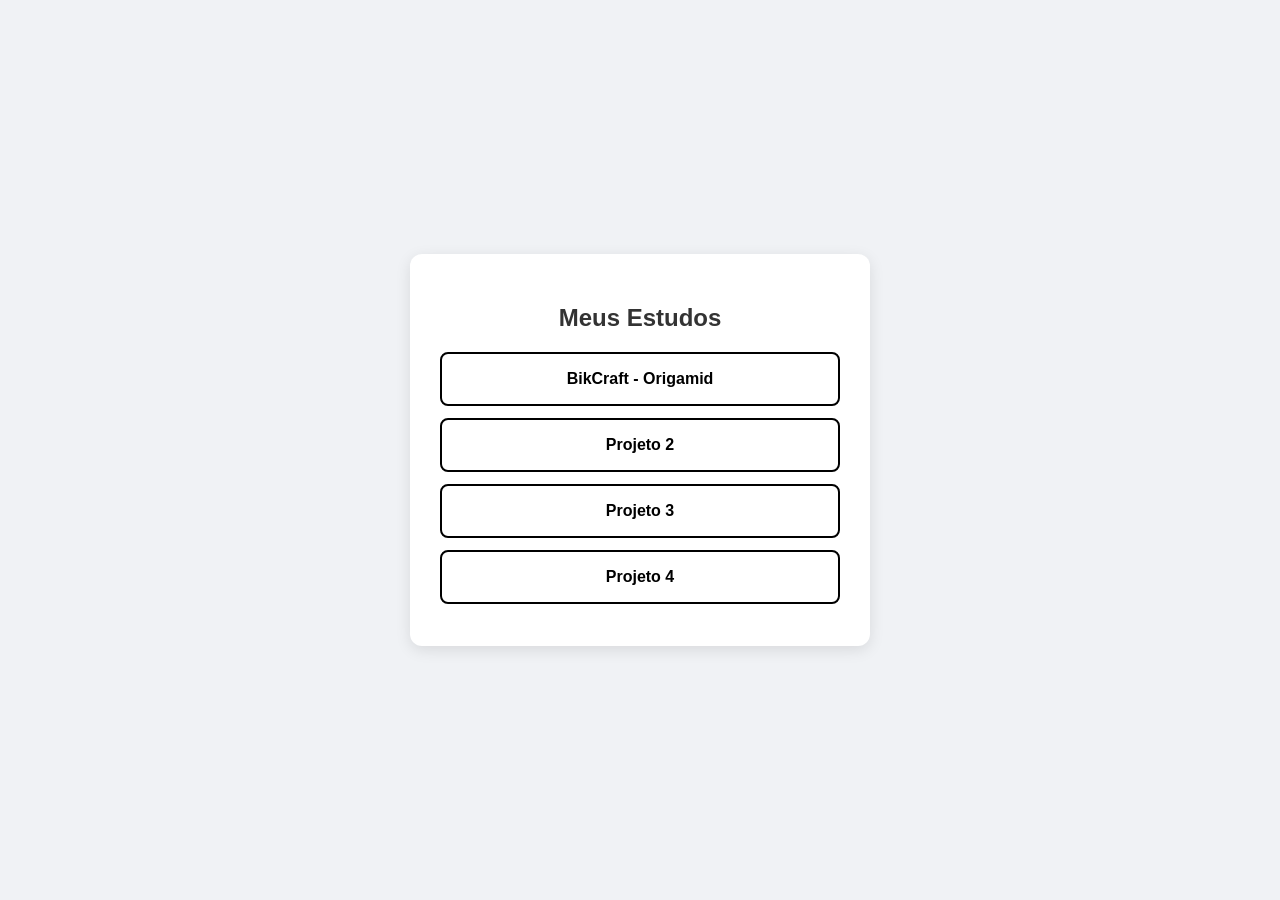
==== index.html @ d47a6053 "Update link for BikCraft project in index.html" ====
<!doctype html>
<html lang="pt-br">
  <head>
    <meta charset="UTF-8" />
    <meta name="viewport" content="width=device-width, initial-scale=1.0" />
    <title>Estudos Web Links</title>
    <style>
      body {
        display: flex;
        justify-content: center;
        align-items: center;
        min-height: 100vh;
        font-family: sans-serif;
        background-color: #f0f2f5;
        margin: 0;
      }

      .card {
        background-color: white;
        padding: 30px;
        width: 100%;
        max-width: 400px;
        border-radius: 12px;
        box-shadow: 0 4px 15px rgba(0, 0, 0, 0.1);
        text-align: center;
      }

      h2 {
        color: #333;
        margin-bottom: 20px;
      }

      a {
        display: block;
        text-decoration: none;
        padding: 1rem 2rem;
        margin-bottom: 12px;
        background-color: #ffffff;
        color: #000;
        border: 2px solid #000;
        border-radius: 8px;
        font-weight: bold;
        transition: 0.3s;
      }

      a:hover {
        background-color: #000;
        color: white;
      }
    </style>
  </head>
  <body>
    <main class="card">
      <h2>Meus Estudos</h2>

      <a href="./bikcarft/index.html">BikCraft - Origamid</a>      
      <a href="#">Projeto 2</a>
      <a href="#">Projeto 3</a>
      <a href="#">Projeto 4</a>
    </main>
  </body>
</html>
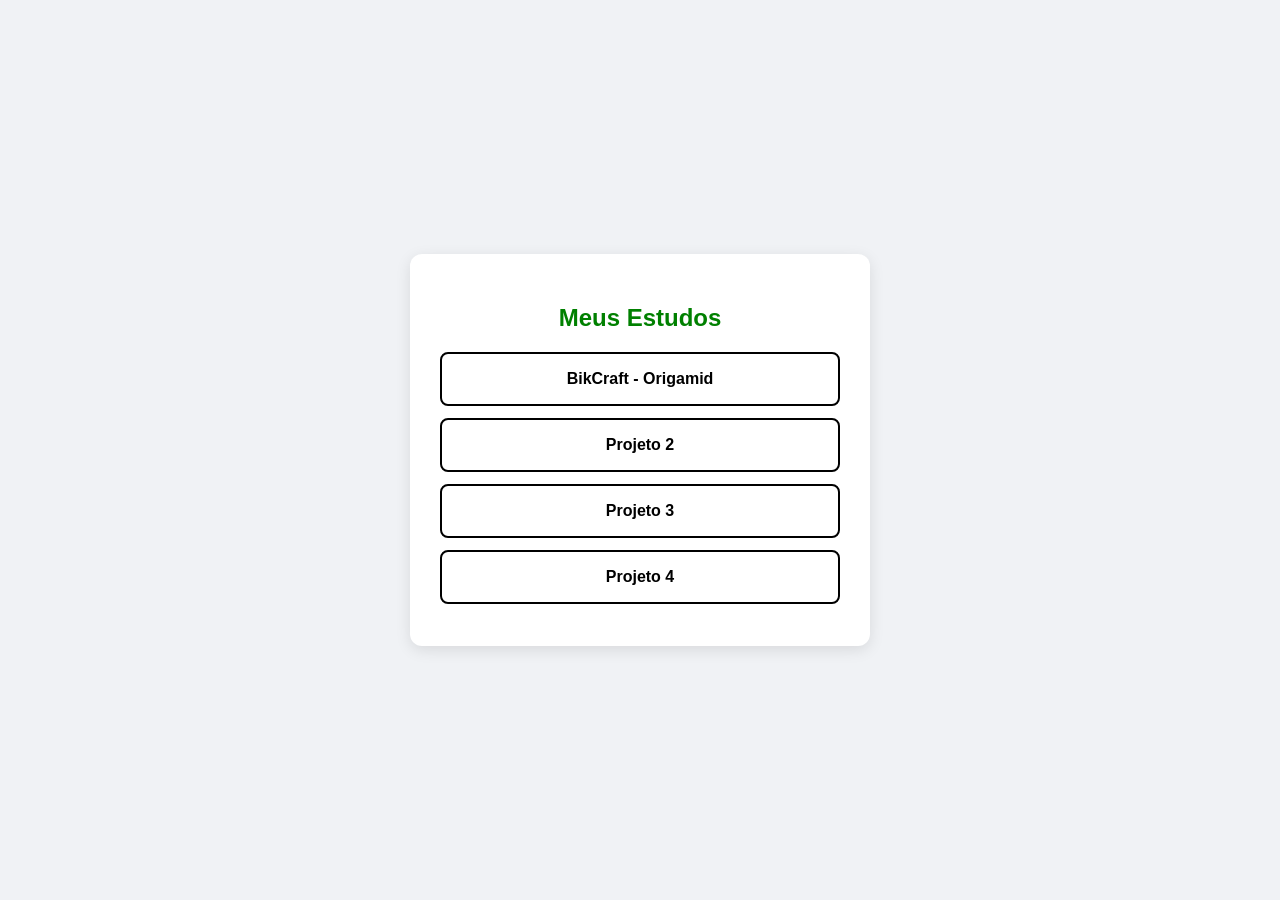
==== commit 59df60fb: "alteração de cor" ====
--- a/index.html
+++ b/index.html
@@ -26,7 +26,7 @@
       }
 
       h2 {
-        color: #333;
+        color: green;
         margin-bottom: 20px;
       }
 
@@ -53,10 +53,10 @@
     <main class="card">
       <h2>Meus Estudos</h2>
 
-      <a href="./bikcarft/index.html">BikCraft - Origamid</a>      
-      <a href="#">Projeto 2</a>
-      <a href="#">Projeto 3</a>
-      <a href="#">Projeto 4</a>
+      <a href="./bikcarft/index.html" target="_blank">BikCraft - Origamid</a>      
+      <a href="#" target="_blank">Projeto 2</a>
+      <a href="#" target="_blank">Projeto 3</a>
+      <a href="#" target="_blank">Projeto 4</a>
     </main>
   </body>
 </html>
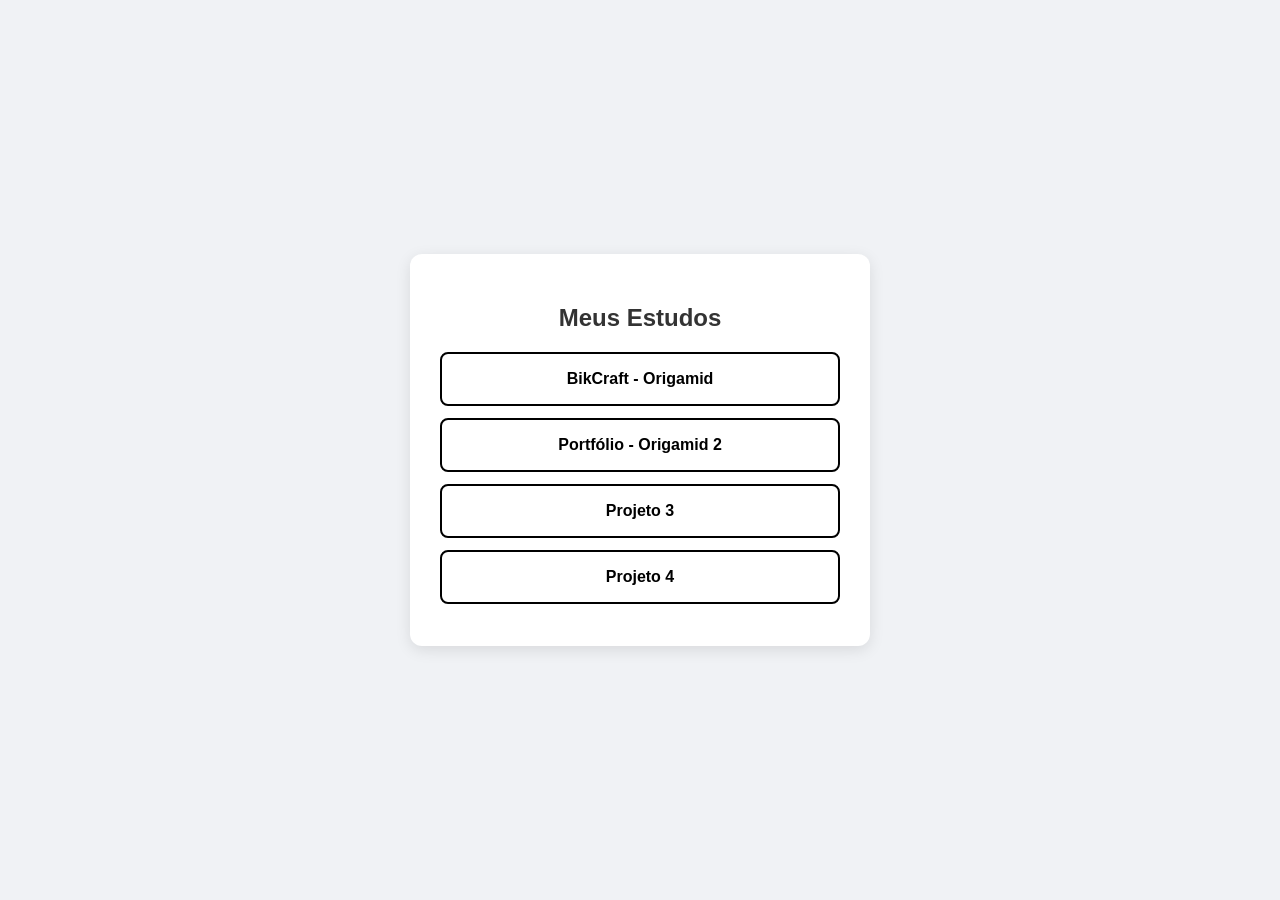
==== commit eaff9ddf: "Atualizaçao do index e add novo projeto portfolio" ====
--- a/index.html
+++ b/index.html
@@ -26,7 +26,7 @@
       }
 
       h2 {
-        color: green;
+        color: #333;
         margin-bottom: 20px;
       }
 
@@ -53,8 +53,8 @@
     <main class="card">
       <h2>Meus Estudos</h2>
 
-      <a href="./bikcarft/index.html" target="_blank">BikCraft - Origamid</a>      
-      <a href="#" target="_blank">Projeto 2</a>
+      <a href="./bikcarft/index.html" target="_blank">BikCraft - Origamid</a>
+      <a href="./origamid-portifolio/index.html" target="_blank">Portfólio - Origamid 2</a>
       <a href="#" target="_blank">Projeto 3</a>
       <a href="#" target="_blank">Projeto 4</a>
     </main>
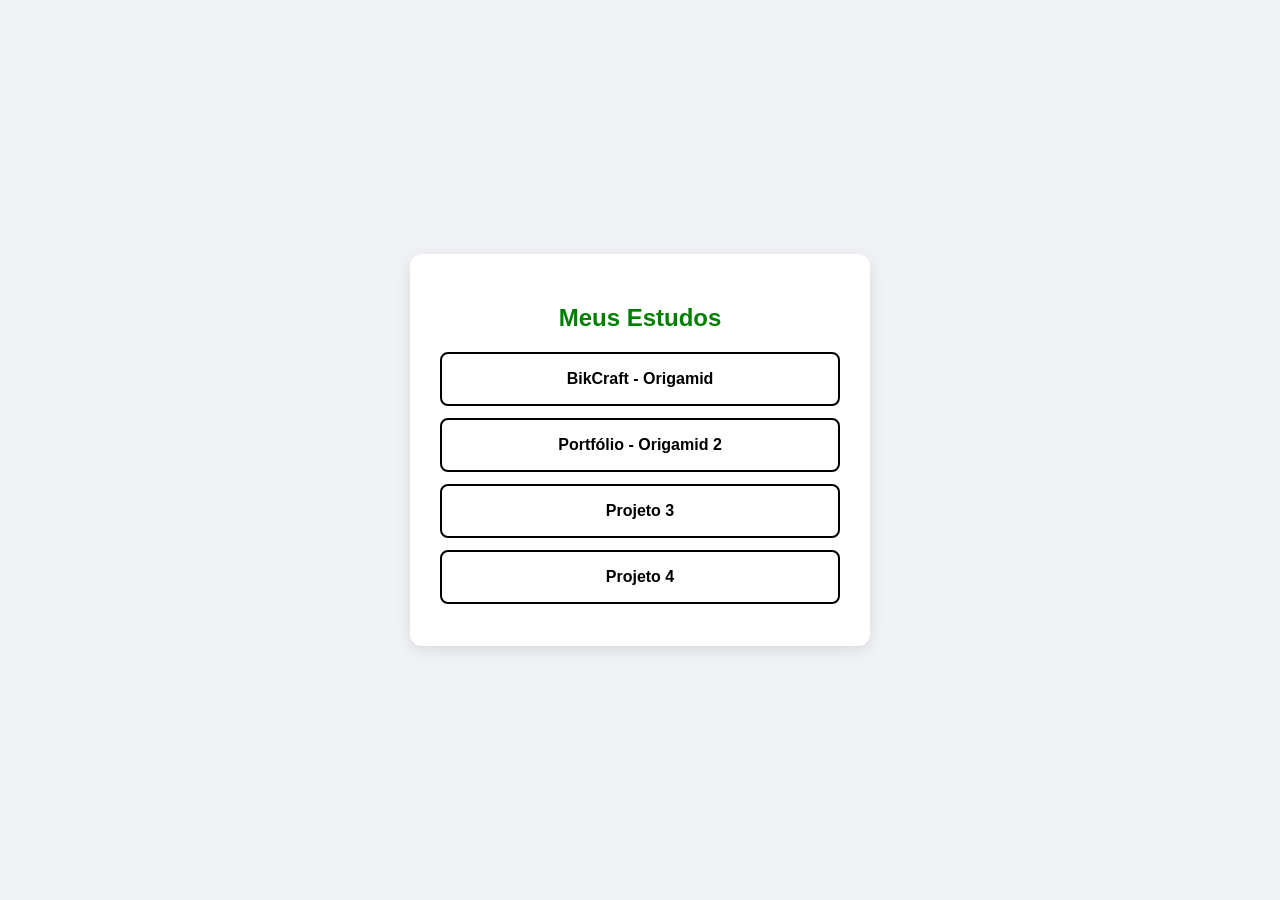
==== commit f9456da1: "Merge branch 'main' of https://github.com/taironeescobar/estudos-web" ====
--- a/index.html
+++ b/index.html
@@ -26,7 +26,7 @@
       }
 
       h2 {
-        color: #333;
+        color: green;
         margin-bottom: 20px;
       }
 
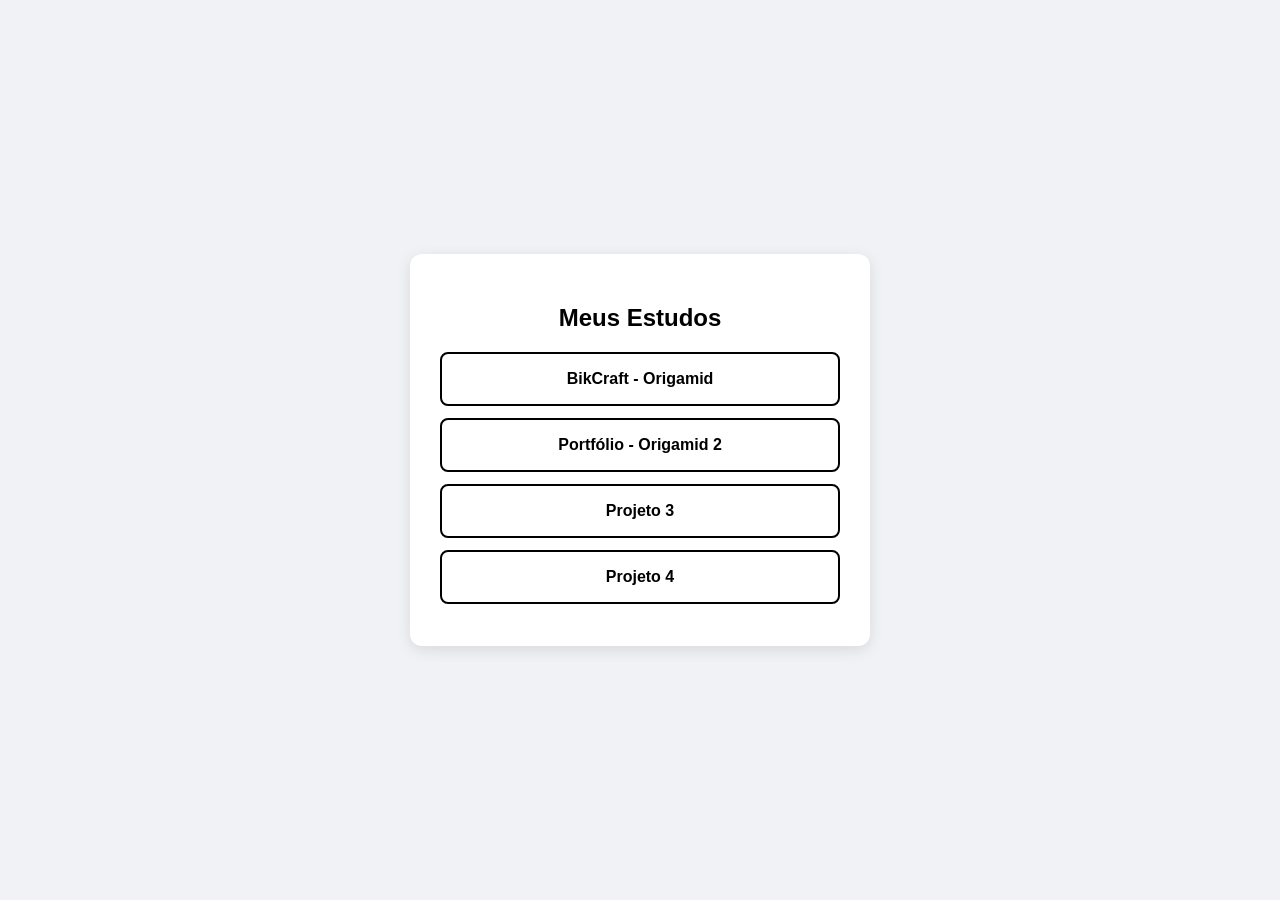
==== commit 7e24ed95: "mudança cor H2 e mudança link readme" ====
--- a/index.html
+++ b/index.html
@@ -26,7 +26,7 @@
       }
 
       h2 {
-        color: green;
+        color: #000;
         margin-bottom: 20px;
       }
 
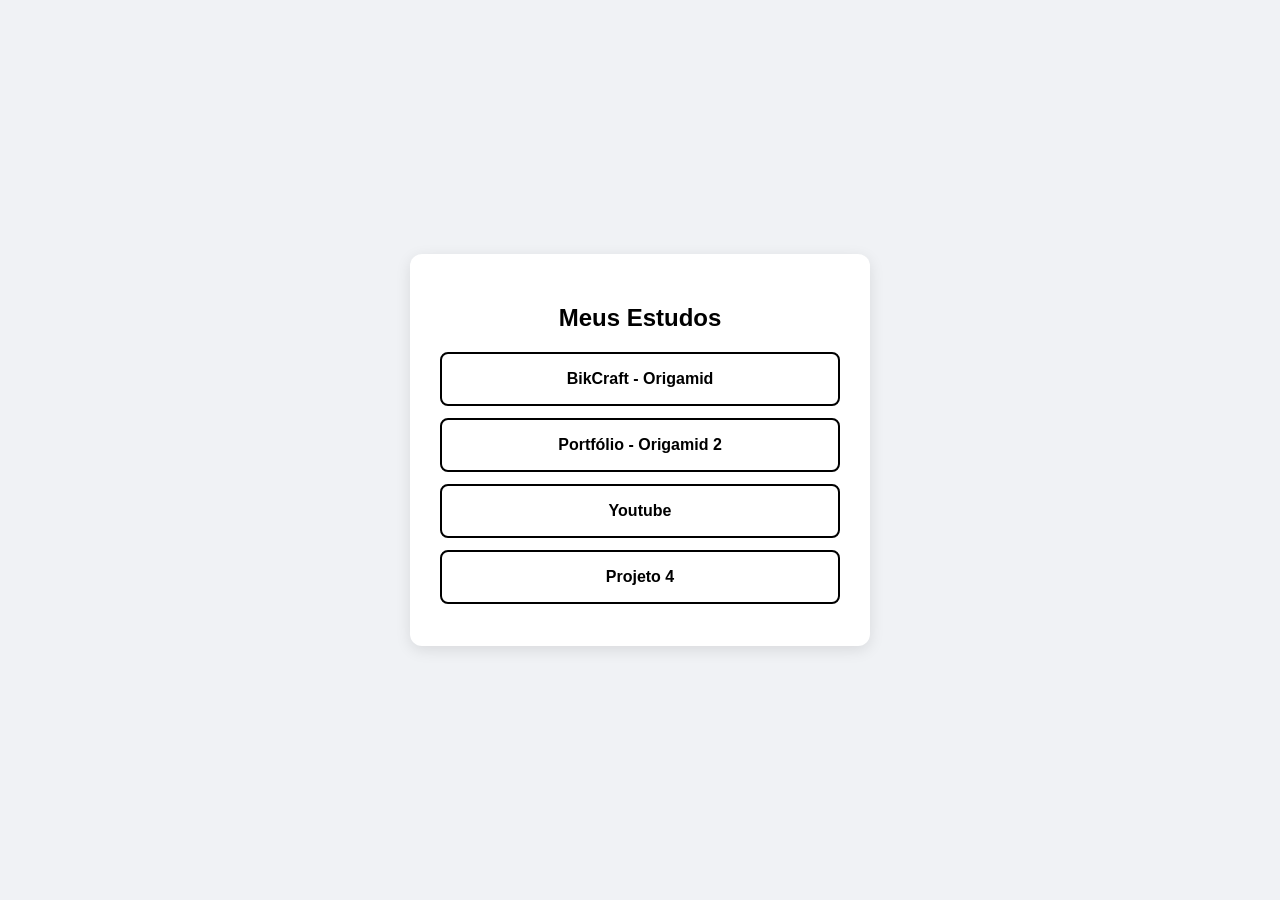
==== commit fa5b3d9d: "nova pagina  youtube" ====
--- a/index.html
+++ b/index.html
@@ -55,7 +55,7 @@
 
       <a href="./bikcarft/index.html" target="_blank">BikCraft - Origamid</a>
       <a href="./origamid-portifolio/index.html" target="_blank">Portfólio - Origamid 2</a>
-      <a href="#" target="_blank">Projeto 3</a>
+      <a href="./youtube-clone/index.html" target="_blank">Youtube</a>
       <a href="#" target="_blank">Projeto 4</a>
     </main>
   </body>
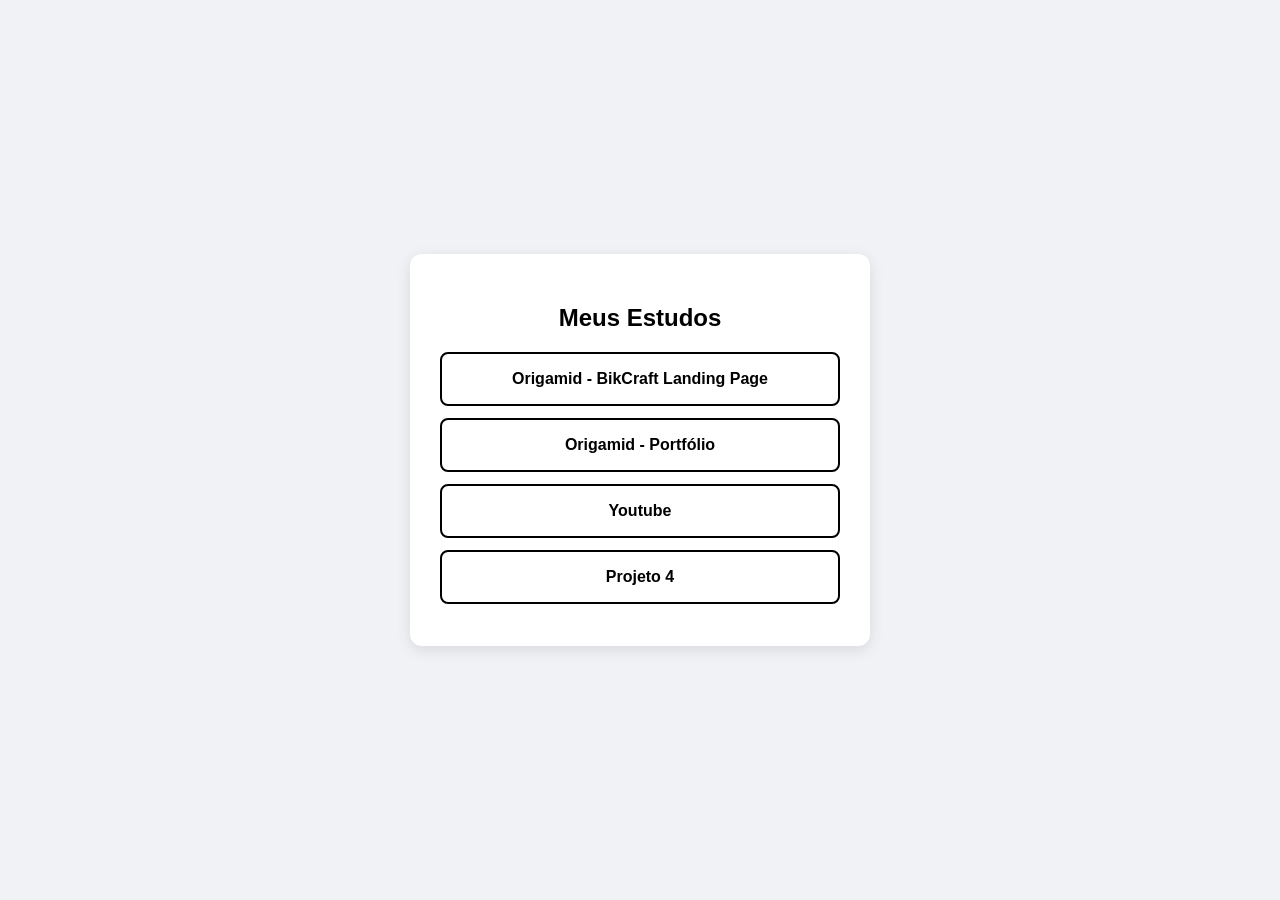
==== commit fb8f418b: "reoganizacao e pastas e correcao do BikCraft Landing Page" ====
--- a/index.html
+++ b/index.html
@@ -53,8 +53,8 @@
     <main class="card">
       <h2>Meus Estudos</h2>
 
-      <a href="./bikcarft/index.html" target="_blank">BikCraft - Origamid</a>
-      <a href="./origamid-portifolio/index.html" target="_blank">Portfólio - Origamid 2</a>
+      <a href="./origamid/bikcarft-landing-page/index.html" target="_blank">Origamid - BikCraft Landing Page</a>
+      <a href="./origamid/portifolio/index.html" target="_blank">Origamid - Portfólio</a>
       <a href="./youtube-clone/index.html" target="_blank">Youtube</a>
       <a href="#" target="_blank">Projeto 4</a>
     </main>
